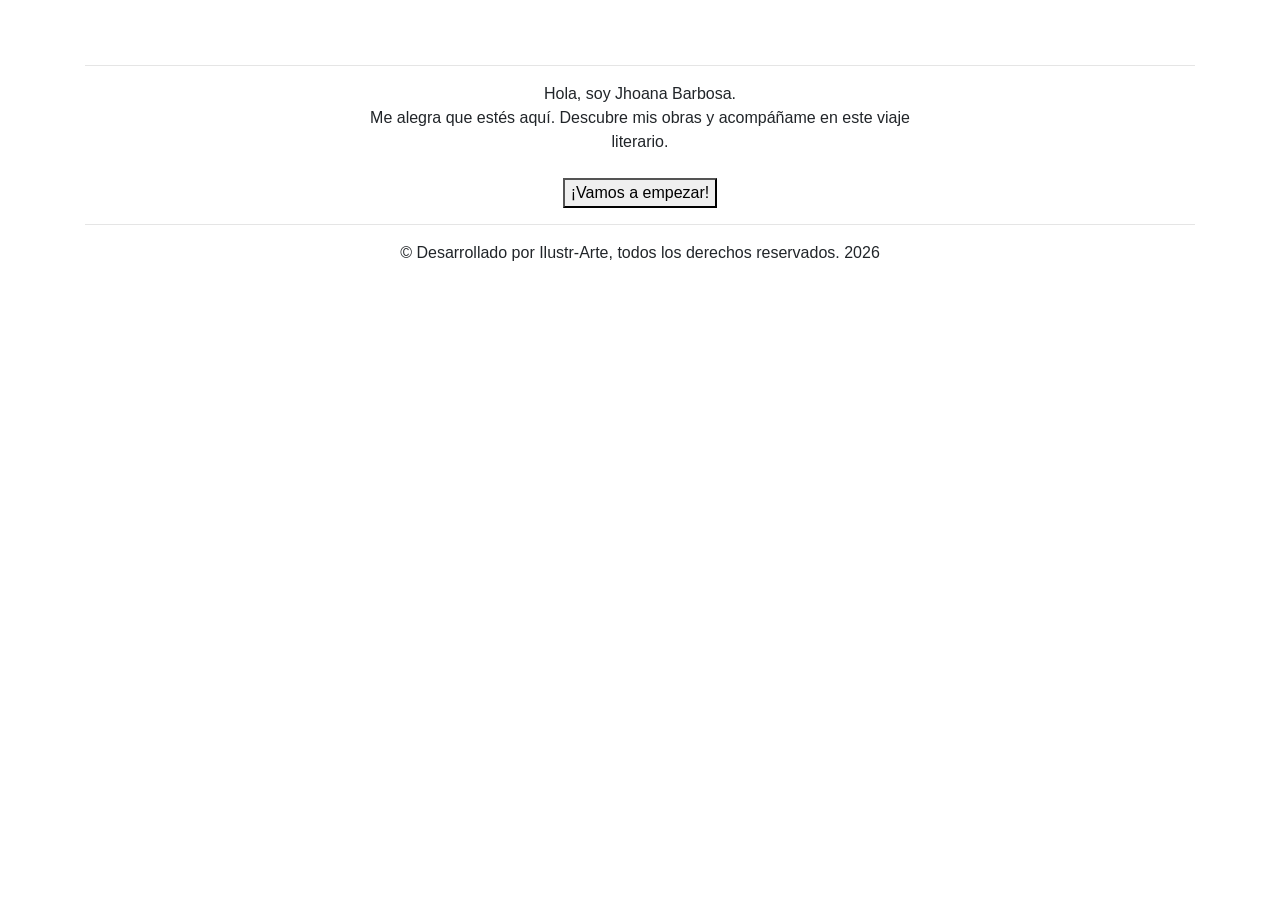
==== index.html @ 84931b1e "Add files via upload" ====
<!DOCTYPE html>
<html lang="en">
  <head>
    <meta charset="UTF-8">
    <meta http-equiv="X-UA-Compatible" content="IE=edge">
    <meta name="viewport" content="width=device-width, initial-scale=1">
    <title>Jhoana Barbosa Sitio Oficial</title>
    <link href="css/bootstrap-4.4.1.css" rel="stylesheet">
    <link href="css/css.css" rel="stylesheet" type="text/css">
  </head>
  <body>
    
    <div class="container mt-3">
      <div class="row">
        <div class="col-3"></div>
			<div class="col-6">
				<img id="miVideo" src="images/Logo.gif" width="100%" alt="">
		  
			</div>
		  <hr>
		  <div class="container">
			  <hr>
		  <div class="row">
		  <div class="col-3"></div>
		  <hr>
		  <div class="col-6" align="center">Hola, soy Jhoana Barbosa. <br>Me alegra que estés aquí. Descubre mis obras y acompáñame en este viaje literario. 
			  <br><br><button title="¡Vamos a empezar!">¡Vamos a empezar!</button>
			  
		  </div>
		  <div class="col-3"></div>
		  </div></div>
       
      </div>
      <hr>
    
    
    <footer class="text-center">
      <div class="container">
        <div class="row">
          <div class="col-12">
            <p>© Desarrollado por Ilustr-Arte, todos los derechos reservados. 2026</p>
          </div>
        </div>
      </div>
    </footer>
    
    <script src="js/jquery-3.4.1.min.js"></script>
    <script src="js/popper.min.js"></script>
    <script src="js/bootstrap-4.4.1.js"></script>
  </body>
</html>
---- css/css.css ----
@charset "UTF-8";
body{background: url("../../1x/Recurso 4.png");
background-repeat: no-repeat; background-size: cover;
	
}
.col-6{mix-blend-mode: multiply;}
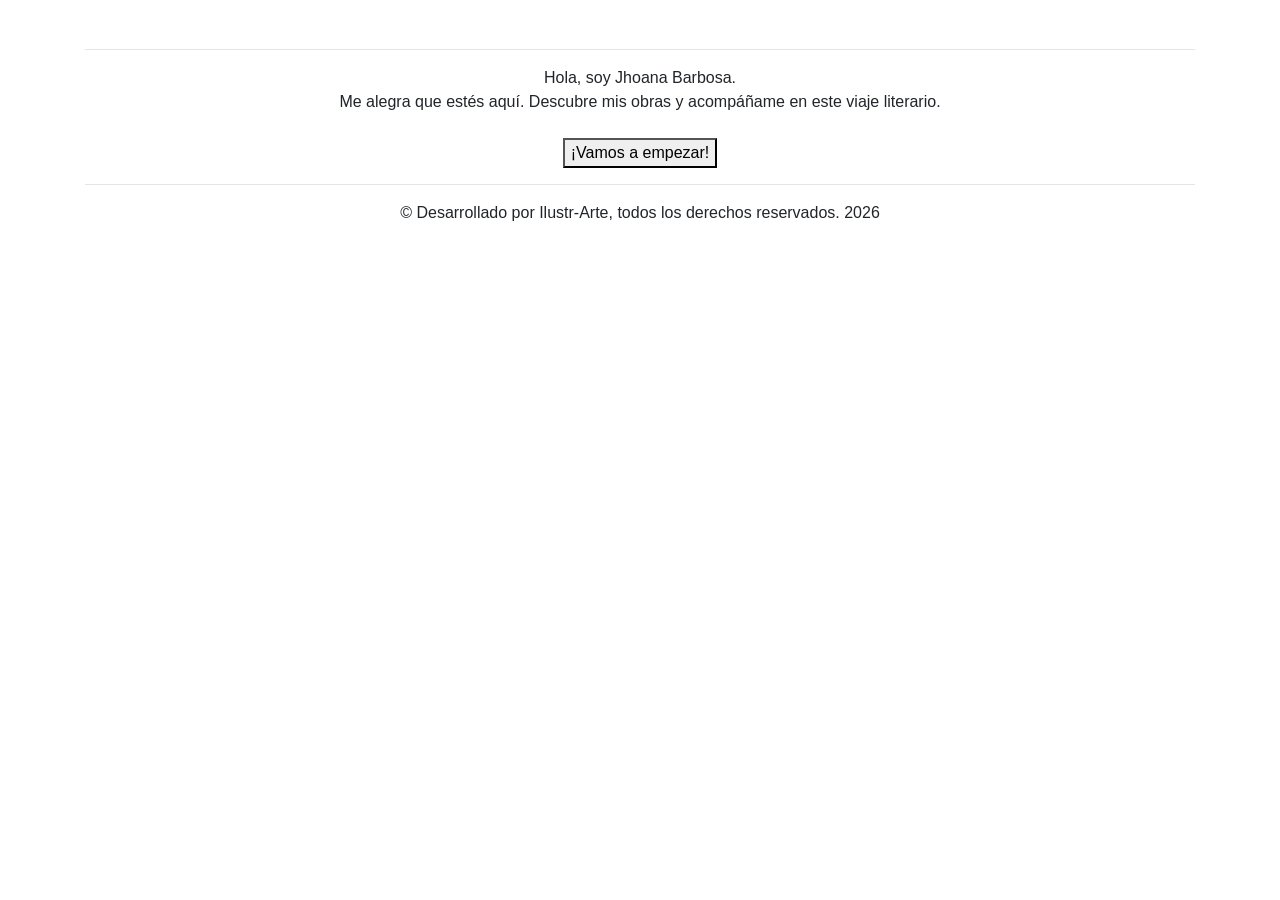
==== commit 64a820fe: "Add files via upload" ====
--- a/index.html
+++ b/index.html
@@ -10,24 +10,25 @@
   </head>
   <body>
     
-    <div class="container mt-3">
+    <div id="" class="container">
       <div class="row">
-        <div class="col-3"></div>
-			<div class="col-6">
-				<img id="miVideo" src="images/Logo.gif" width="100%" alt="">
+        
+			<div class="col-12">
+				<img src="images/Logo-.gif" id="miVideo" width="100%" alt="">
 		  
 			</div>
+		  
 		  <hr>
 		  <div class="container">
 			  <hr>
 		  <div class="row">
-		  <div class="col-3"></div>
+		  <div class="col-2"></div>
 		  <hr>
-		  <div class="col-6" align="center">Hola, soy Jhoana Barbosa. <br>Me alegra que estés aquí. Descubre mis obras y acompáñame en este viaje literario. 
-			  <br><br><button title="¡Vamos a empezar!">¡Vamos a empezar!</button>
+		  <div id="texto de entrada" class="col-8" align="center">Hola, soy Jhoana Barbosa. <br>Me alegra que estés aquí. Descubre mis obras y acompáñame en este viaje literario. 
+			  <br><br><a href="inicio.html"><button title="¡Vamos a empezar!">¡Vamos a empezar!</button></a>
 			  
 		  </div>
-		  <div class="col-3"></div>
+		  <div class="col-2"></div>
 		  </div></div>
        
       </div>
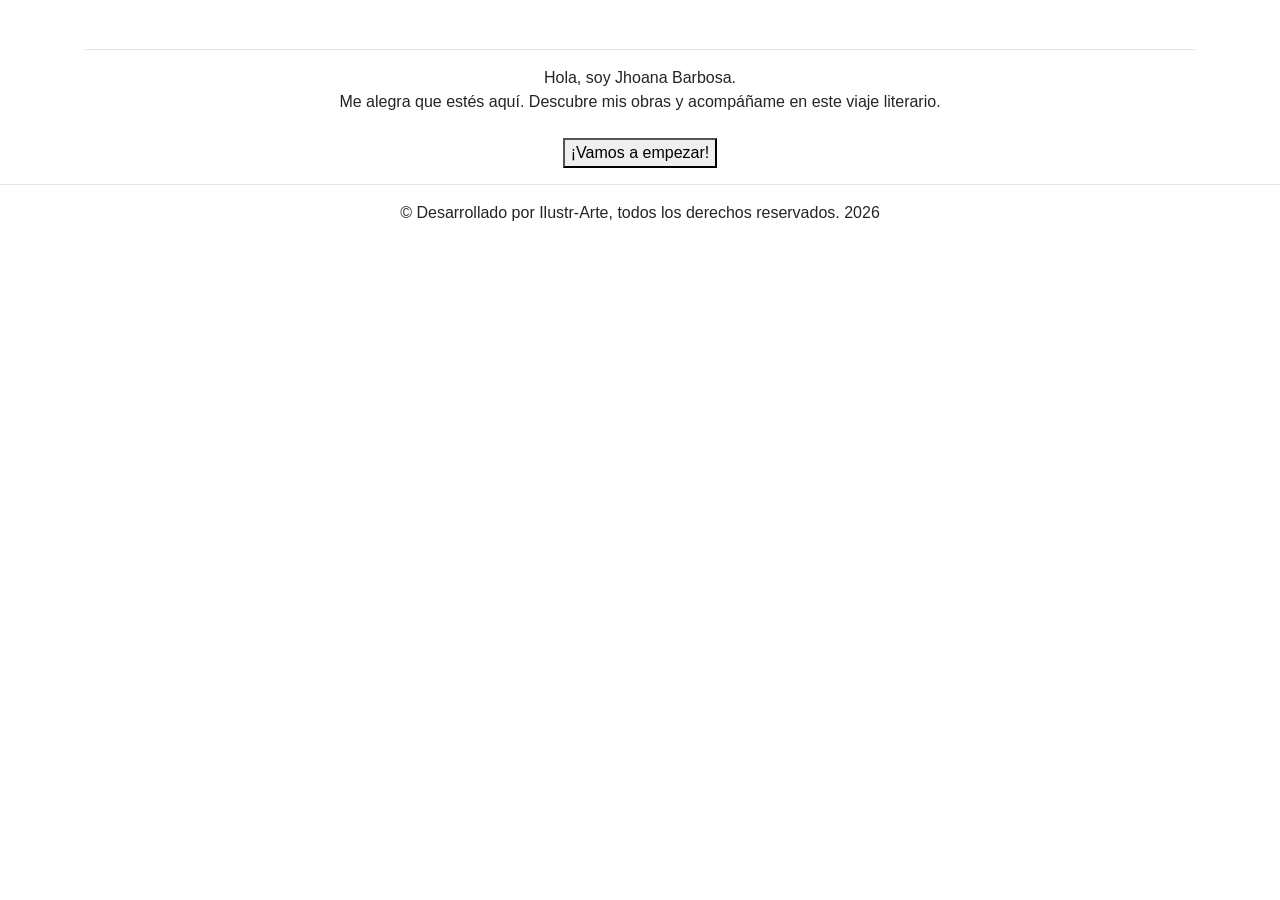
==== commit 3f497172: "Add files via upload" ====
--- a/index.html
+++ b/index.html
@@ -31,7 +31,7 @@
 		  <div class="col-2"></div>
 		  </div></div>
        
-      </div>
+		</div></div>
       <hr>
     
     
